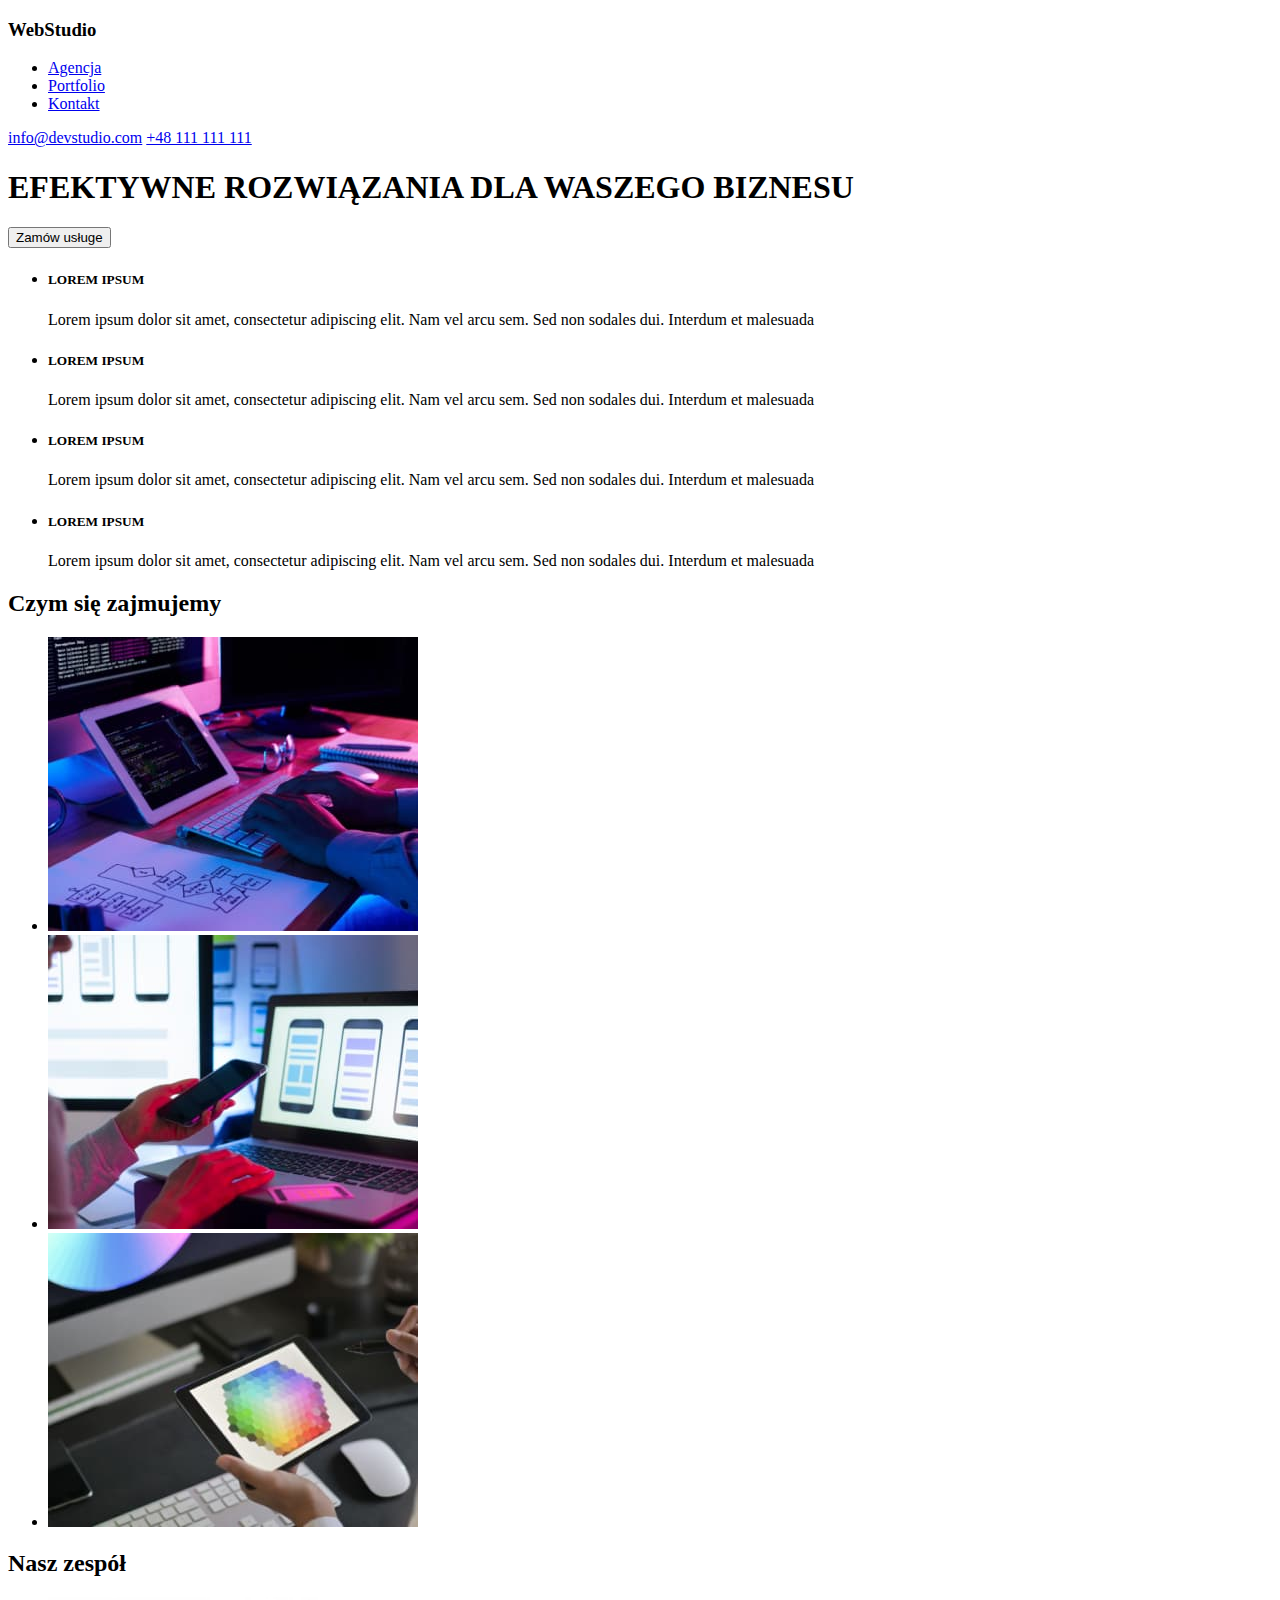
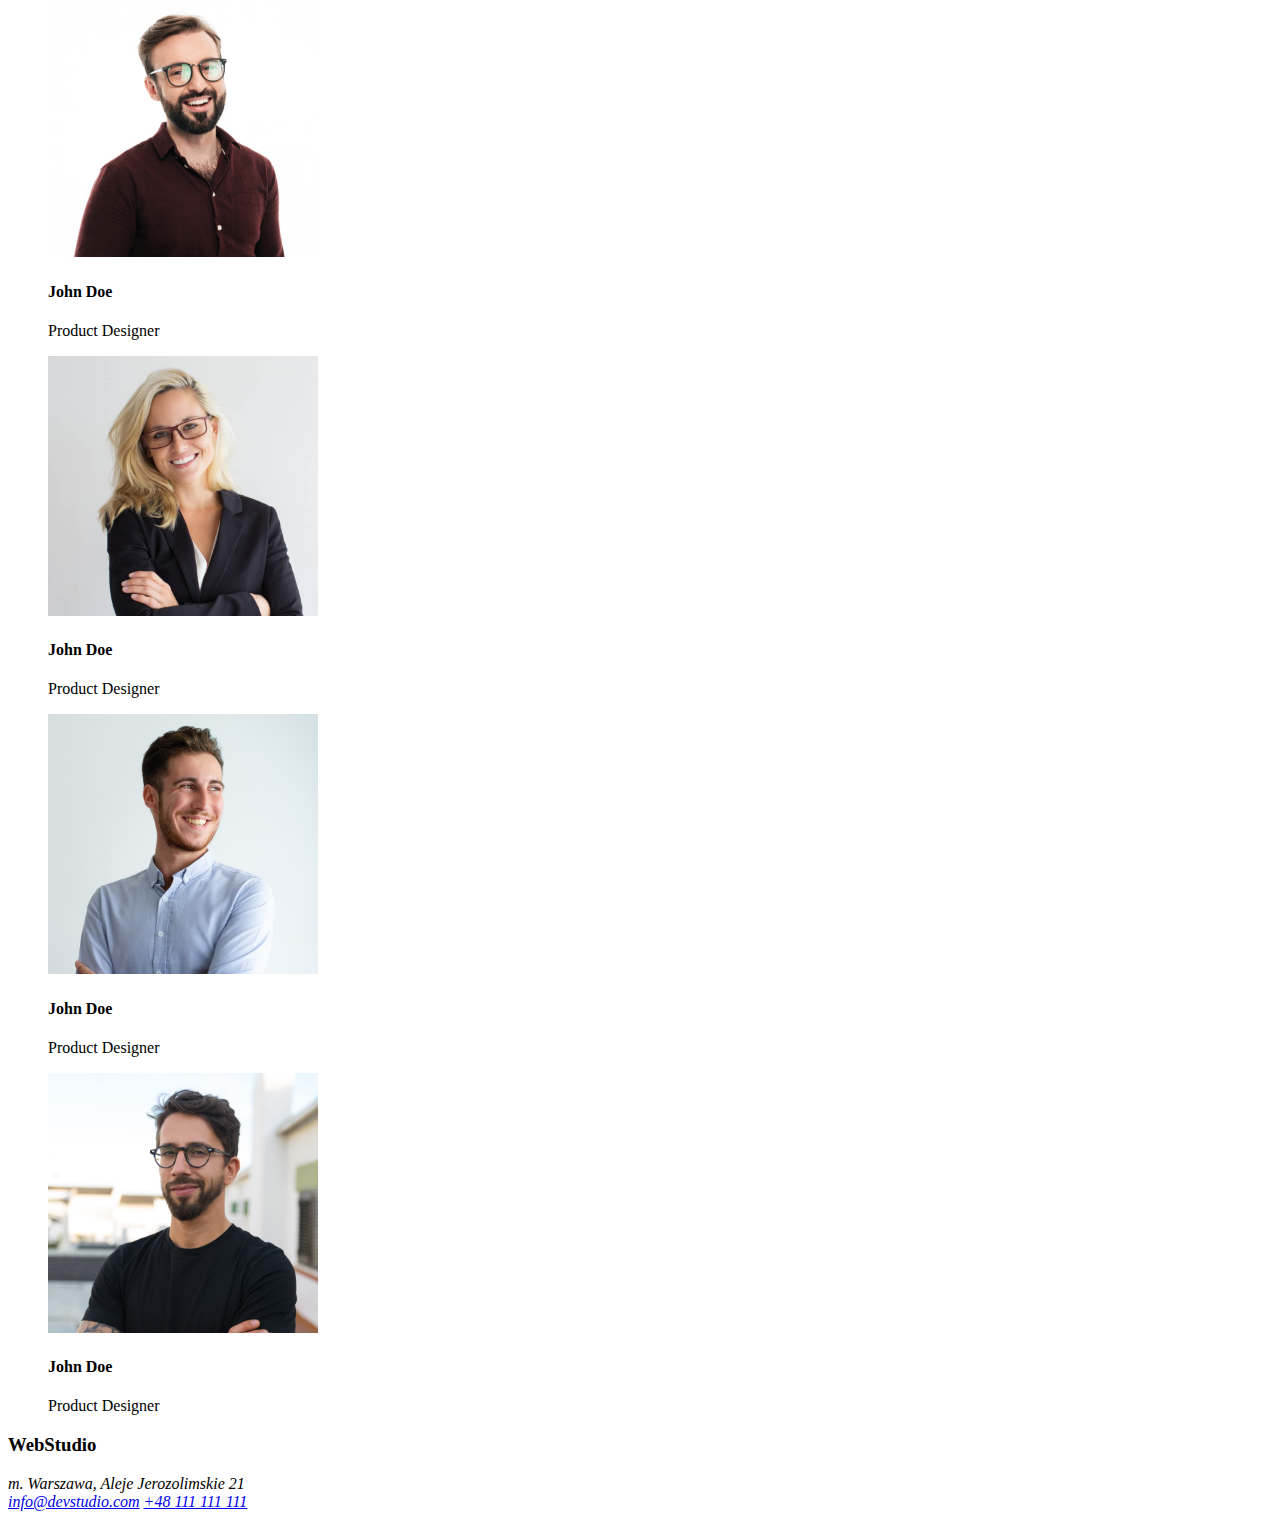
==== index.html @ 5b8ef445 "Klonowanie" ====
<!DOCTYPE html>
<html lang="en">
  <head>
    <meta charset="UTF-8" />
    <meta http-equiv="X-UA-Compatible" content="IE=edge" />
    <meta name="viewport" content="width=device-width, initial-scale=1.0" />
    <title>Document</title>
  </head>
  <body>
    <header>
      <h3>WebStudio</h3>
      <nav>
        <ul>
          <li><a href="/Agencja">Agencja</a></li>
          <li><a href="/Portfolio">Portfolio</a></li>
          <li><a href="/Kontakt">Kontakt</a></li>
        </ul>
      </nav>
      <a href="mailto:info@devstudio.com">info@devstudio.com</a>
      <a href="tel:+48111111111">+48 111 111 111</a>
    </header>

    <main>
      <div>
        <h1>EFEKTYWNE ROZWIĄZANIA DLA WASZEGO BIZNESU</h1>
        <button type="button">Zamów usługe</button>
      </div>

      <div>
        <ul>
          <li>
            <h5>LOREM IPSUM</h5>
            <p>
              Lorem ipsum dolor sit amet, consectetur adipiscing elit. Nam vel
              arcu sem. Sed non sodales dui. Interdum et malesuada
            </p>
          </li>
          <li>
            <h5>LOREM IPSUM</h5>
            <p>
              Lorem ipsum dolor sit amet, consectetur adipiscing elit. Nam vel
              arcu sem. Sed non sodales dui. Interdum et malesuada
            </p>
          </li>
          <li>
            <h5>LOREM IPSUM</h5>
            <p>
              Lorem ipsum dolor sit amet, consectetur adipiscing elit. Nam vel
              arcu sem. Sed non sodales dui. Interdum et malesuada
            </p>
          </li>
          <li>
            <h5>LOREM IPSUM</h5>
            <p>
              Lorem ipsum dolor sit amet, consectetur adipiscing elit. Nam vel
              arcu sem. Sed non sodales dui. Interdum et malesuada
            </p>
          </li>
        </ul>
      </div>

      <section>
        <h2>Czym się zajmujemy</h2>
        <ul>
          <li>
            <img
              src="images/picture1.jpg"
              alt="osoba wpisuje kod na białej klawiaturze"
              width="370"
              height="294"
            />
          </li>
          <li>
            <img
              src="images/picture2.jpg"
              alt="osoba trzyma telefon a na ekranie laptopa ma wyświtlone 3 grafiki podobnego telefonu"
              width="370"
              height="294"
            />
          </li>
          <li>
            <img
              src="images/picture3.jpg"
              alt="osoba wybiera kolor na tablecie"
              width="370"
              height="294"
            />
          </li>
        </ul>
      </section>

      <section>
        <h2>Nasz zespół</h2>
        <figure>
          <img
            src="images/person1.jpg"
            alt="mężczyzna z zarostem i w okularach"
            width="270"
            height="260"
          />
          <figcaption>
            <h4>John Doe</h4>
            Product Designer
          </figcaption>
        </figure>
        <figure>
          <img
            src="images/person2.jpg"
            alt="uśmiechnięta blondynka w okularach"
            width="270"
            height="260"
          />
          <figcaption>
            <h4>John Doe</h4>
            Product Designer
          </figcaption>
        </figure>
        <figure>
          <img
            src="images/person3.jpg"
            alt="mężczyna w jasnoniebieskiej koszuli"
            width="270"
            height="260"
          />
          <figcaption>
            <h4>John Doe</h4>
            Product Designer
          </figcaption>
        </figure>
        <figure>
          <img
            src="images/person4.jpg"
            alt="mężczynzna z zarotem w okularach"
            width="270"
            height="260"
          />
          <figcaption>
            <h4>John Doe</h4>
            Product Designer
          </figcaption>
        </figure>
      </section>
    </main>

    <footer>
      <h3>WebStudio</h3>
      <address>m. Warszawa, Aleje Jerozolimskie 21</address>
      <address>
        <a href="mailto:info@devstudio.com">info@devstudio.com</a>
        <a href="tel:+48111111111">+48 111 111 111</a>
      </address>
    </footer>
  </body>
</html>
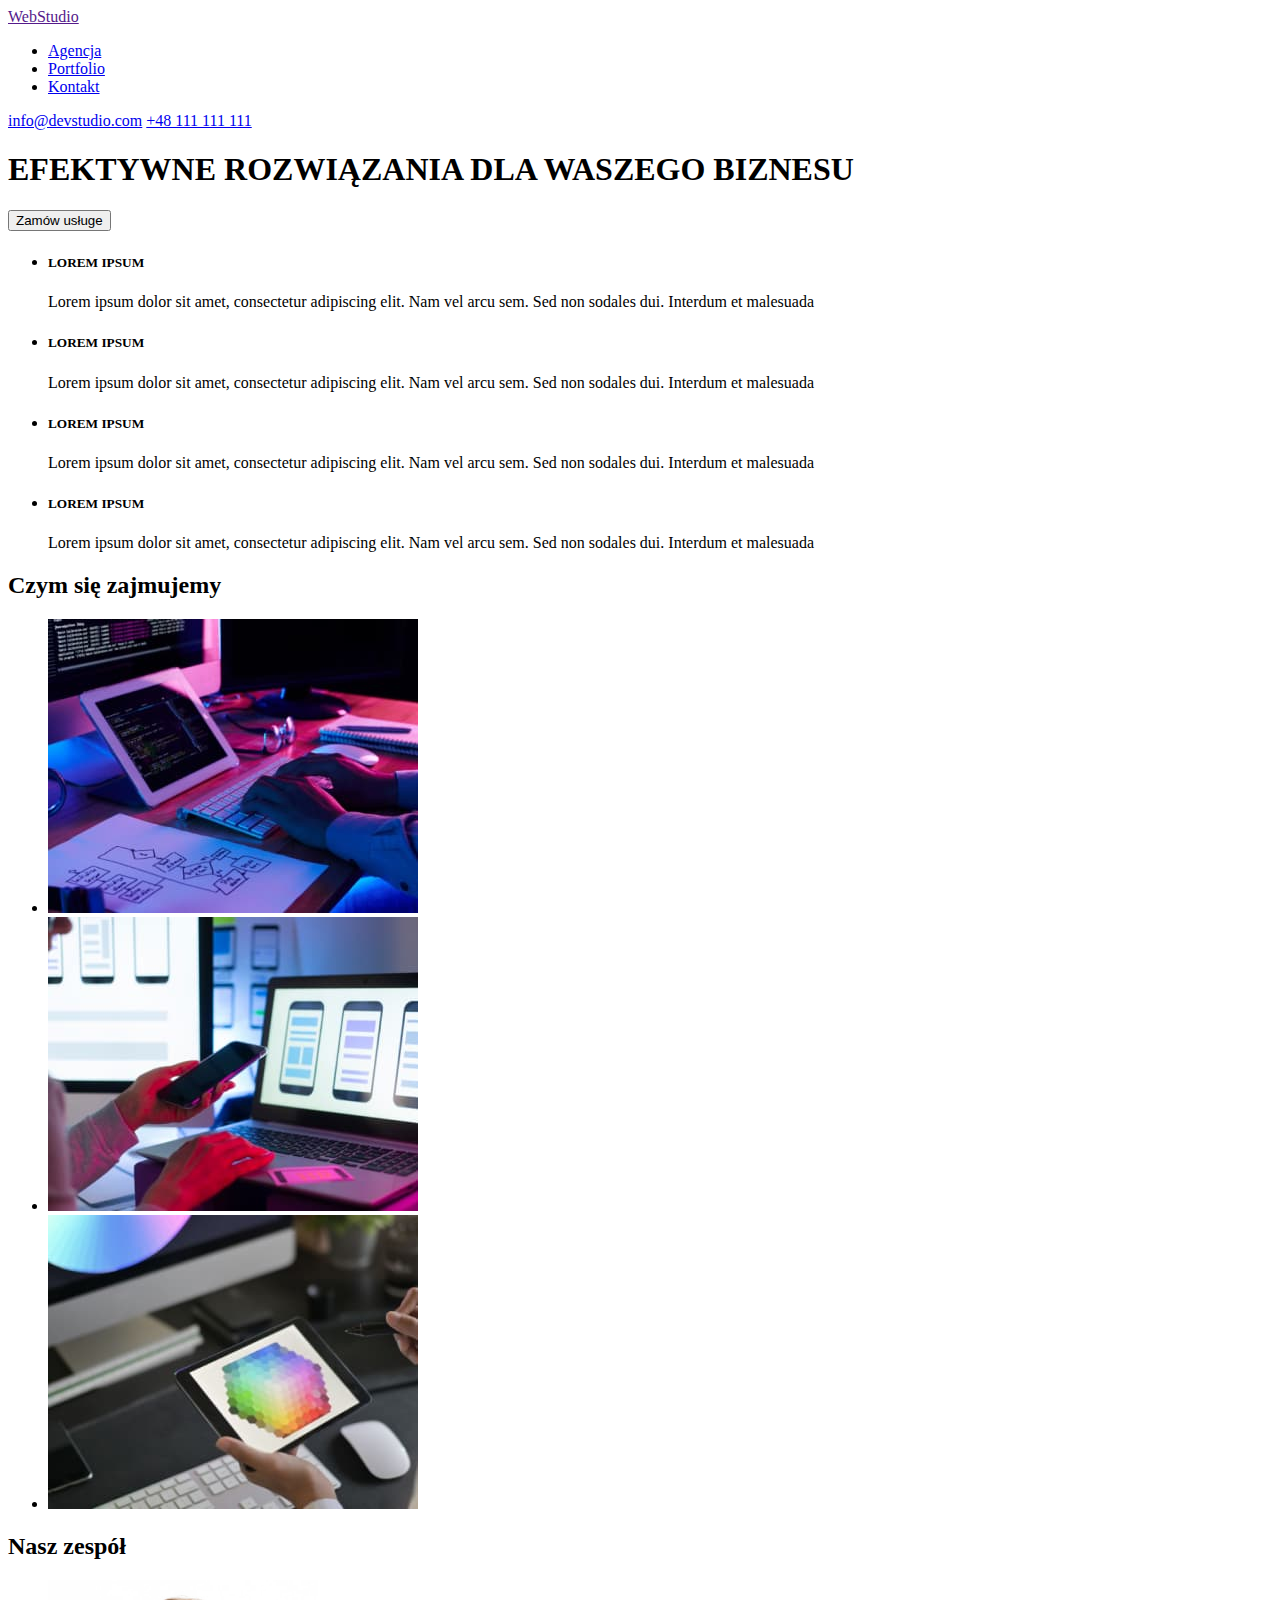
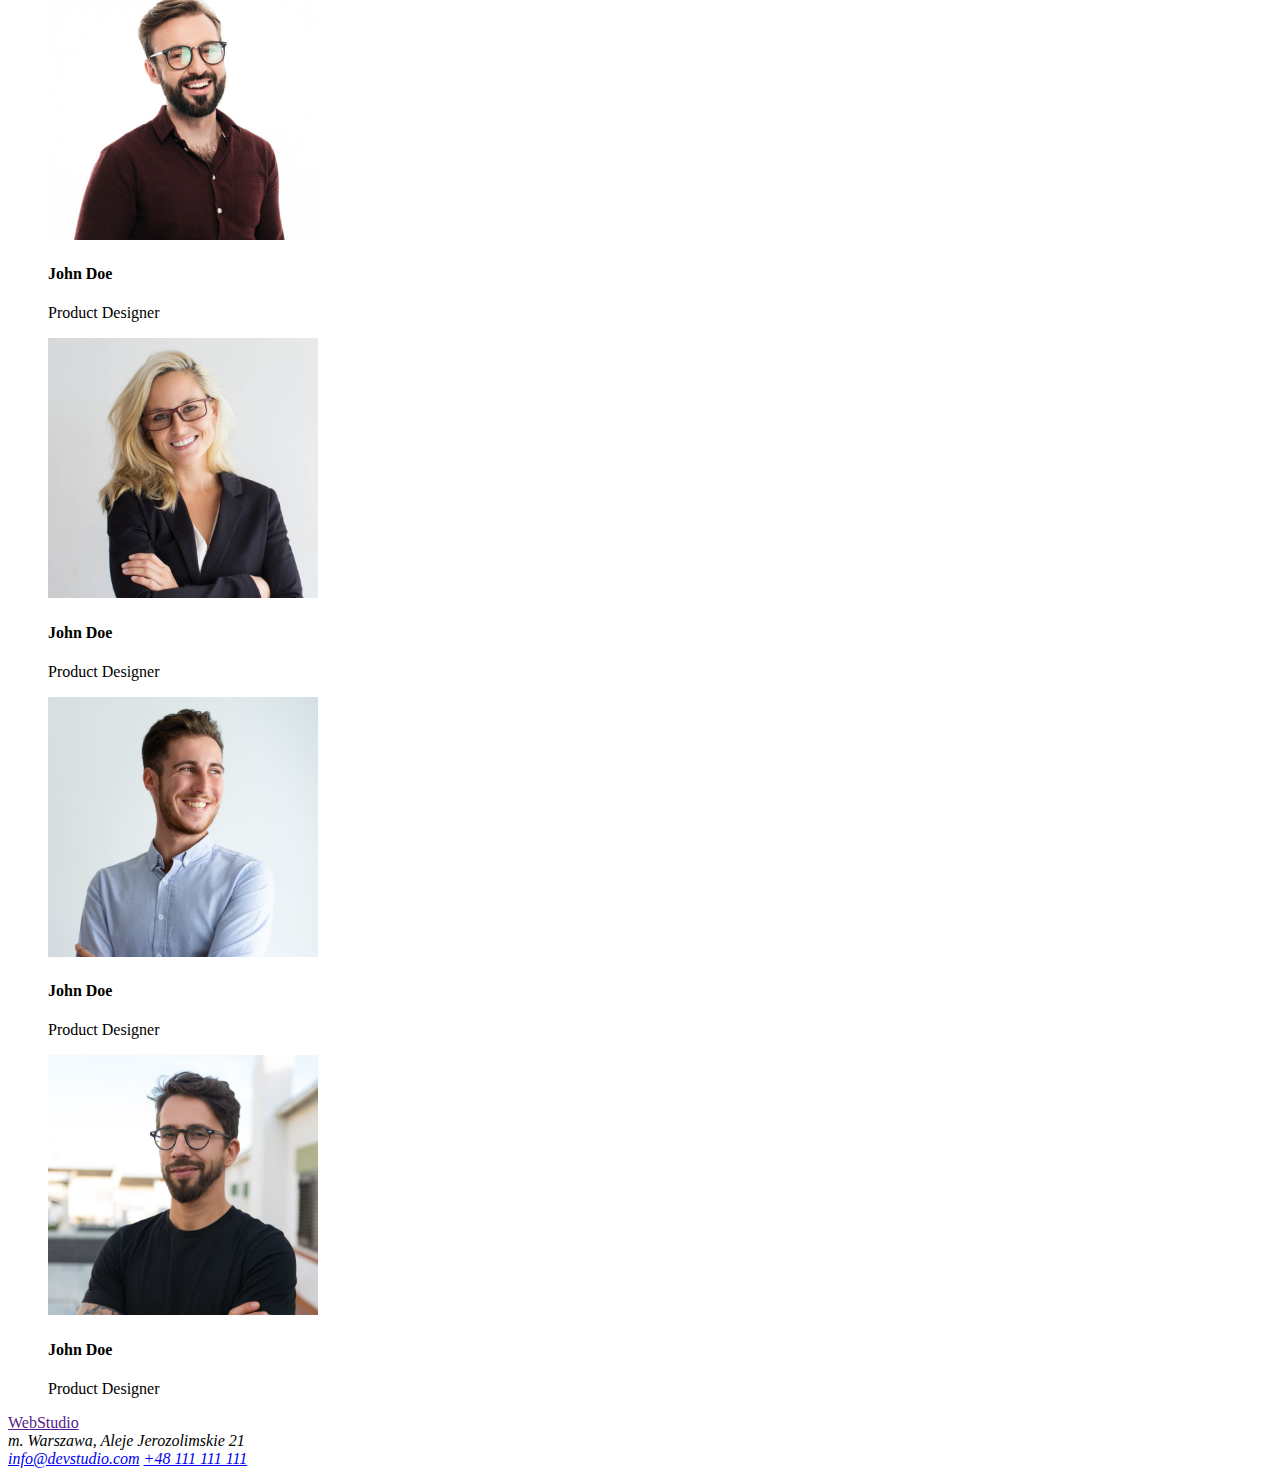
==== commit c2ec5105: "Poprawki PD1" ====
--- a/index.html
+++ b/index.html
@@ -8,7 +8,7 @@
   </head>
   <body>
     <header>
-      <h3>WebStudio</h3>
+      <a href="">WebStudio</a>
       <nav>
         <ul>
           <li><a href="/Agencja">Agencja</a></li>
@@ -21,12 +21,12 @@
     </header>
 
     <main>
-      <div>
+      <section>
         <h1>EFEKTYWNE ROZWIĄZANIA DLA WASZEGO BIZNESU</h1>
         <button type="button">Zamów usługe</button>
-      </div>
+      </section>
 
-      <div>
+      <section>
         <ul>
           <li>
             <h5>LOREM IPSUM</h5>
@@ -57,7 +57,7 @@
             </p>
           </li>
         </ul>
-      </div>
+      </section>
 
       <section>
         <h2>Czym się zajmujemy</h2>
@@ -143,7 +143,7 @@
     </main>
 
     <footer>
-      <h3>WebStudio</h3>
+      <a href="">WebStudio</a>
       <address>m. Warszawa, Aleje Jerozolimskie 21</address>
       <address>
         <a href="mailto:info@devstudio.com">info@devstudio.com</a>
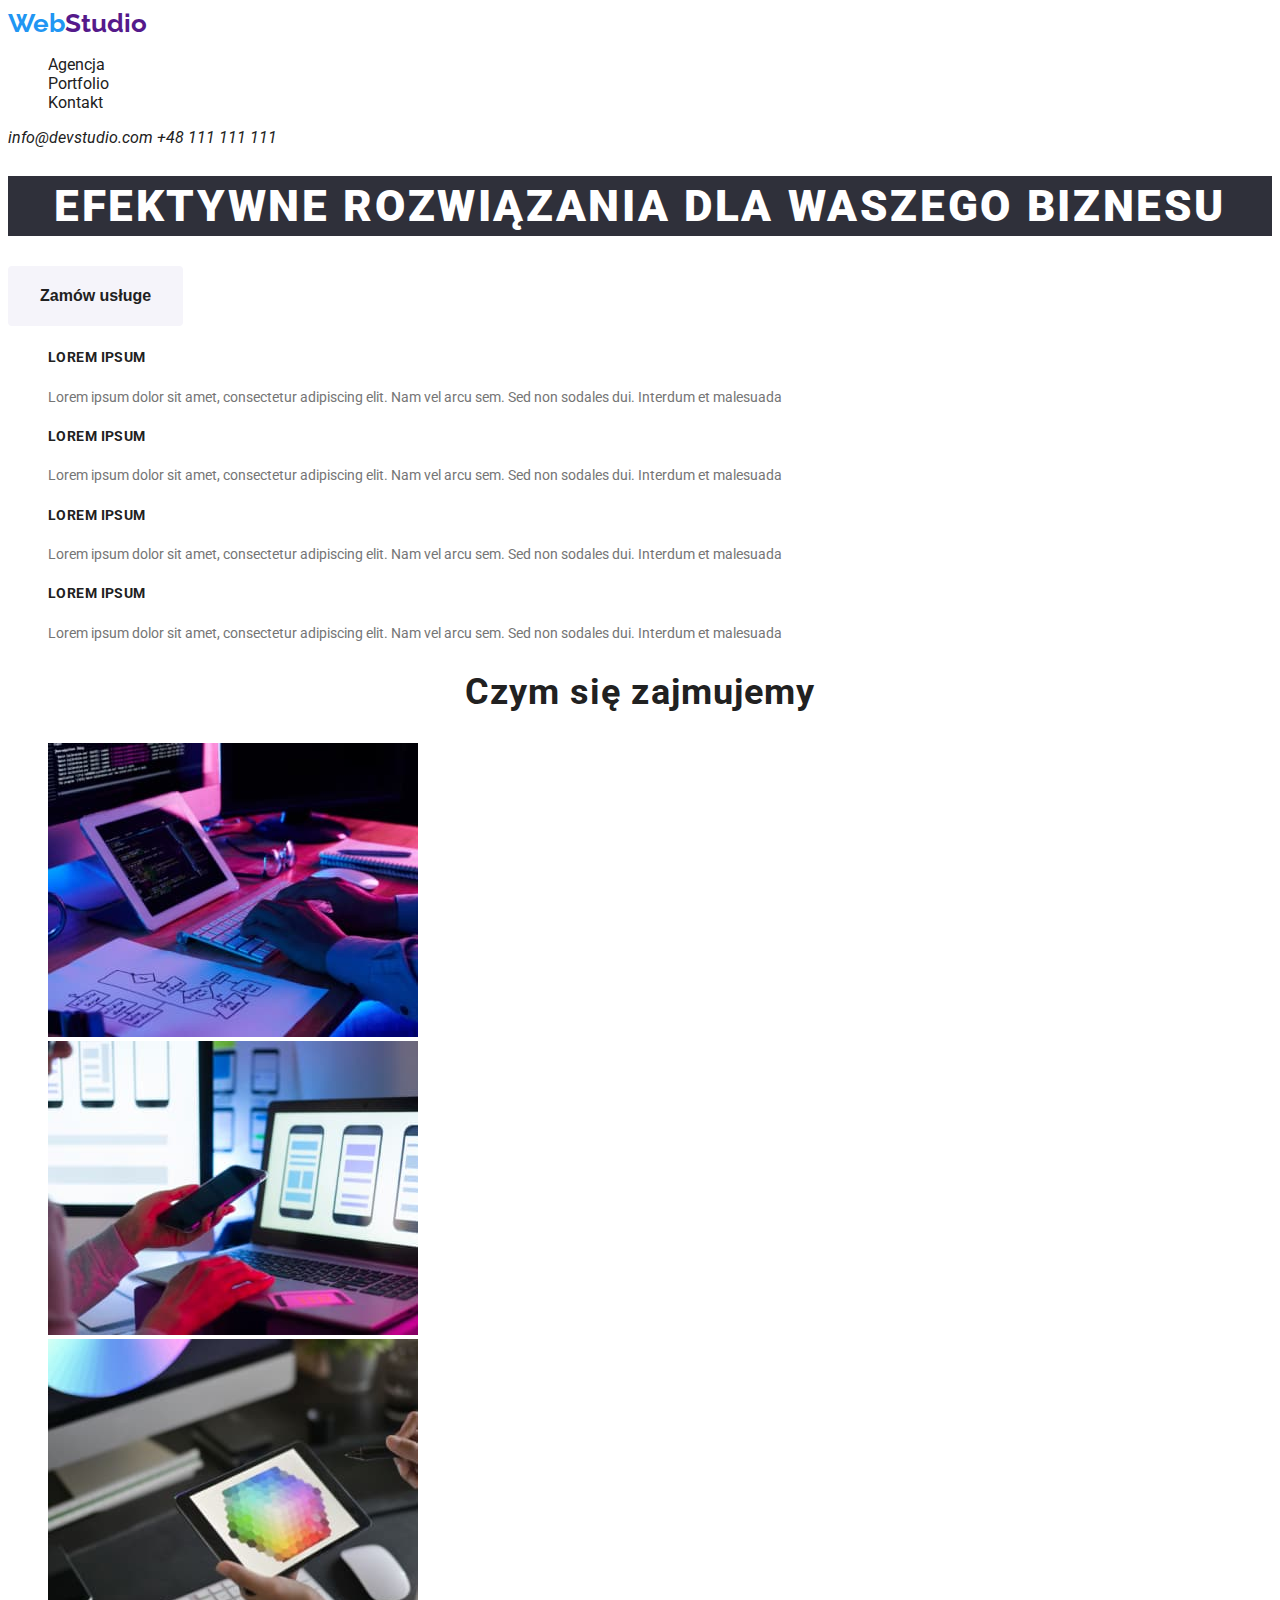
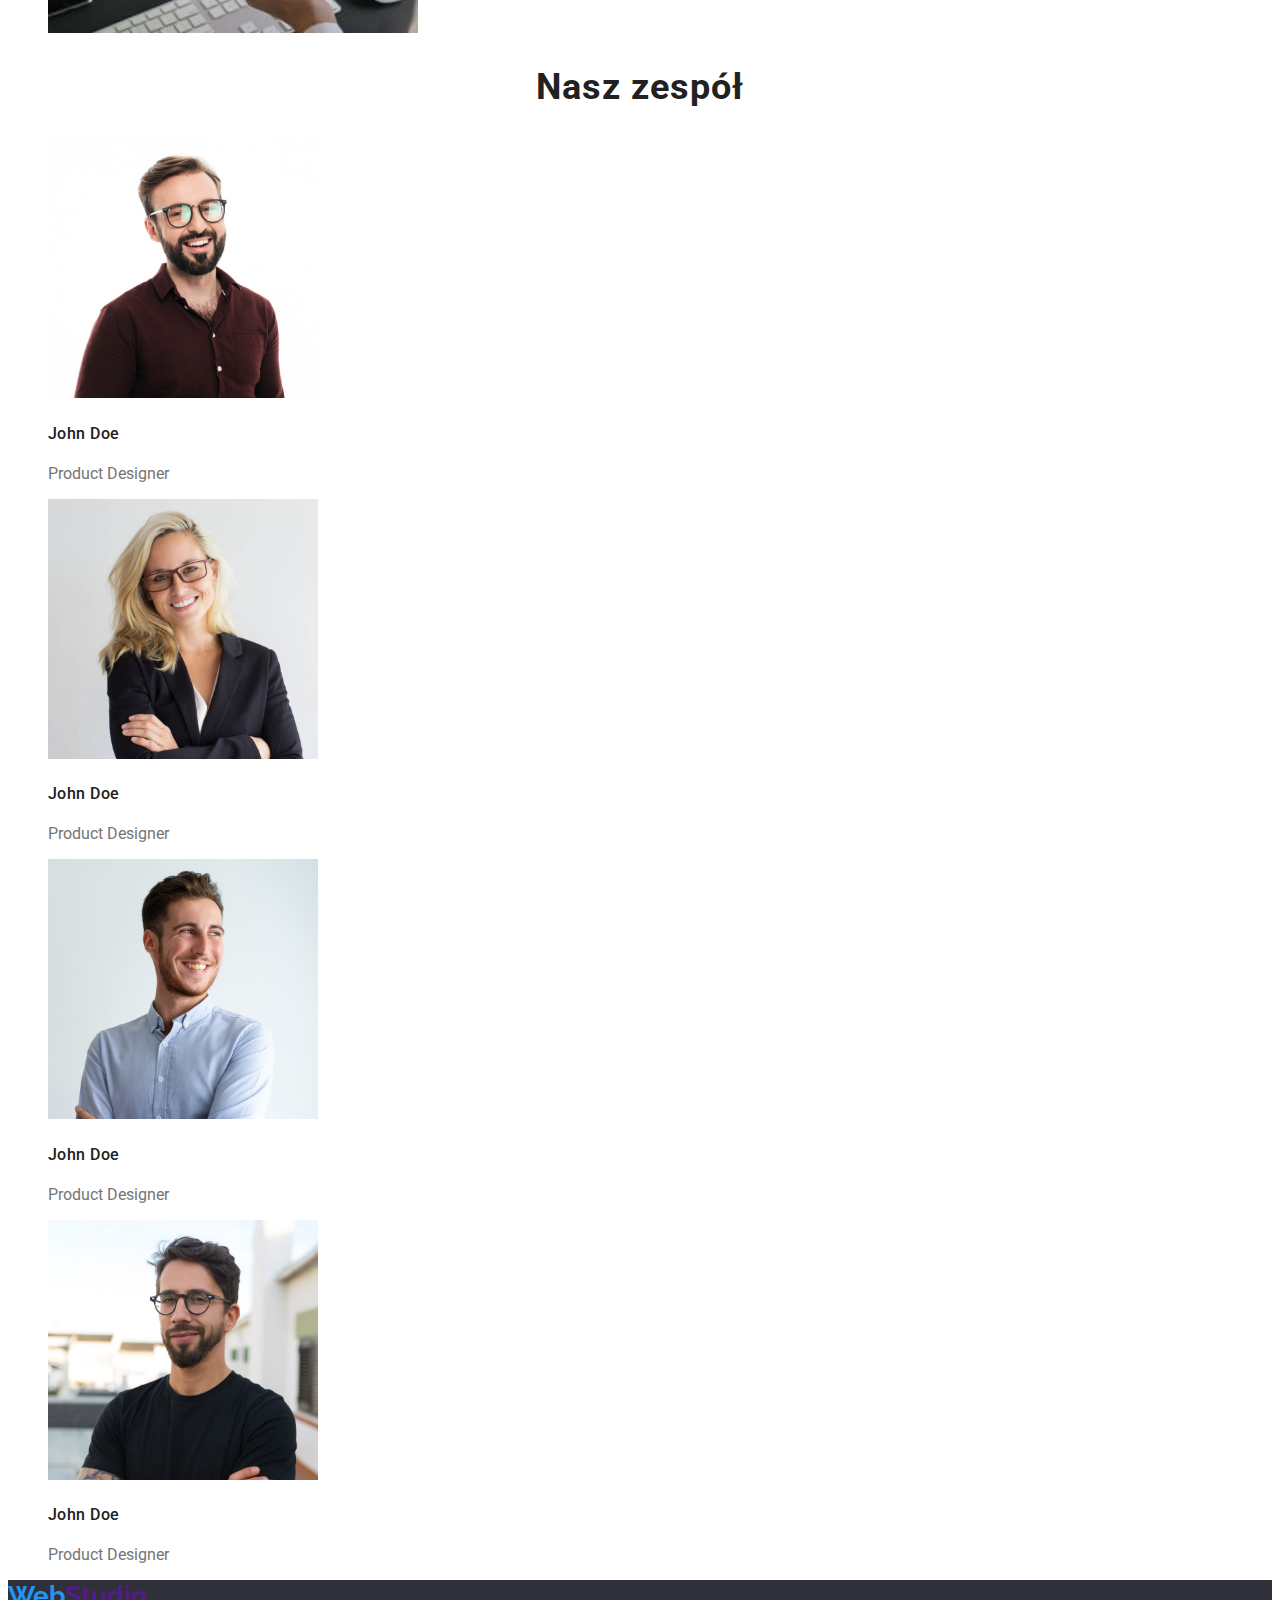
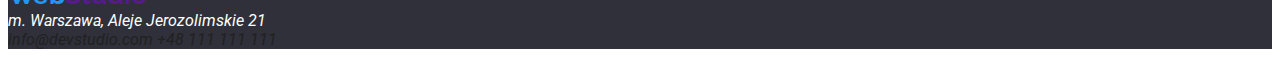
==== commit 0d74b596: "css version one" ====
--- a/index.html
+++ b/index.html
@@ -4,26 +4,33 @@
     <meta charset="UTF-8" />
     <meta http-equiv="X-UA-Compatible" content="IE=edge" />
     <meta name="viewport" content="width=device-width, initial-scale=1.0" />
+    <link
+      href="https://fonts.googleapis.com/css2?family=Raleway:wght@700&family=Roboto:wght@400;500;700;900&display=swap"
+      rel="stylesheet"
+    />
+    <link rel="stylesheet" href="./css/styles.css" />
     <title>Document</title>
   </head>
   <body>
     <header>
-      <a href="">WebStudio</a>
+      <a href="" class="webstudio"><span class="blue">Web</span>Studio</a>
       <nav>
         <ul>
-          <li><a href="/Agencja">Agencja</a></li>
-          <li><a href="/Portfolio">Portfolio</a></li>
-          <li><a href="/Kontakt">Kontakt</a></li>
+          <li><a class="link" href="index.html">Agencja</a></li>
+          <li><a class="link" href="portfolio.html">Portfolio</a></li>
+          <li><a class="link" href="/Kontakt">Kontakt</a></li>
         </ul>
       </nav>
-      <a href="mailto:info@devstudio.com">info@devstudio.com</a>
-      <a href="tel:+48111111111">+48 111 111 111</a>
+      <address>
+        <a class="link" href="mailto:info@devstudio.com">info@devstudio.com</a>
+        <a class="link" href="tel:+48111111111">+48 111 111 111</a>
+      </address>
     </header>
 
     <main>
-      <section>
+      <section class="onebutton">
         <h1>EFEKTYWNE ROZWIĄZANIA DLA WASZEGO BIZNESU</h1>
-        <button type="button">Zamów usługe</button>
+        <button class="button" type="button">Zamów usługe</button>
       </section>
 
       <section>
@@ -142,12 +149,12 @@
       </section>
     </main>
 
-    <footer>
-      <a href="">WebStudio</a>
+    <footer class="background-text, social-links">
+      <a href="" class="webstudio"><span class="blue">Web</span>Studio</a>
       <address>m. Warszawa, Aleje Jerozolimskie 21</address>
       <address>
-        <a href="mailto:info@devstudio.com">info@devstudio.com</a>
-        <a href="tel:+48111111111">+48 111 111 111</a>
+        <a class="link" href="mailto:info@devstudio.com">info@devstudio.com</a>
+        <a class="link" href="tel:+48111111111">+48 111 111 111</a>
       </address>
     </footer>
   </body>
--- a/css/styles.css
+++ b/css/styles.css
@@ -0,0 +1,123 @@
+body {
+  font-family: "Roboto", "Raleway", sans-serif;
+  color: #212121;
+}
+.button {
+  background-color: #f5f4fa;
+  color: #212121;
+  font-size: 16px;
+  font-weight: 500;
+  border: none;
+  padding: 15px 32px;
+  text-align: center;
+  cursor: pointer;
+  background: #f5f4fa;
+  border-radius: 4px;
+  line-height: 1.6;
+}
+.button:hover {
+  background-color: #2196f3;
+  color: #ffffff;
+  background: #2196f3;
+  box-shadow: 0px 3px 1px rgba(0, 0, 0, 0.1), 0px 1px 2px rgba(0, 0, 0, 0.08),
+    0px 2px 2px rgba(0, 0, 0, 0.12);
+  border-radius: 4px;
+}
+
+.onebutton > .button {
+  font-weight: 700;
+  line-height: 1.87;
+}
+
+ul {
+  list-style-type: none;
+}
+
+.blue {
+  color: #2196f3;
+}
+
+footer {
+  background-color: #2f303a;
+  color: #ffffff;
+}
+
+h1 {
+  font-weight: 900;
+  font-size: 44px;
+  line-height: 60px;
+  text-align: center;
+  letter-spacing: 0.06em;
+  text-transform: uppercase;
+  color: #ffffff;
+  background-color: #2f303a;
+}
+h2 {
+  font-weight: 700;
+  font-size: 36px;
+  line-height: 42/36;
+  text-align: center;
+  letter-spacing: 0.03em;
+}
+
+h5 {
+  font-weight: 700;
+  font-size: 14px;
+  line-height: 16/14;
+  letter-spacing: 0.03em;
+  text-transform: uppercase;
+}
+a {
+  text-decoration: none;
+  width: 110px;
+  height: 16px;
+}
+
+p {
+  font-size: 14px;
+  line-height: 24/14;
+  color: #757575;
+}
+
+figcaption {
+  font-size: 16px;
+  line-height: 19/16;
+  color: #757575;
+}
+
+h4 {
+  font-weight: 500;
+  font-size: 16px;
+  line-height: 19/16;
+  letter-spacing: 0.03em;
+
+  color: #212121;
+}
+
+.link {
+  color: #212121;
+}
+.social-links {
+  color: #ffffff;
+}
+.link:hover {
+  color: #2196f3;
+}
+
+.social-links .link:hover,
+.social-links .link:focus {
+  color: #2196f3;
+}
+
+.webstudio {
+  font-family: "Raleway";
+  font-style: normal;
+  font-weight: 700;
+  font-size: 26px;
+  line-height: 31px;
+}
+
+address a {
+  margin: inherit;
+  color: #757575;
+}
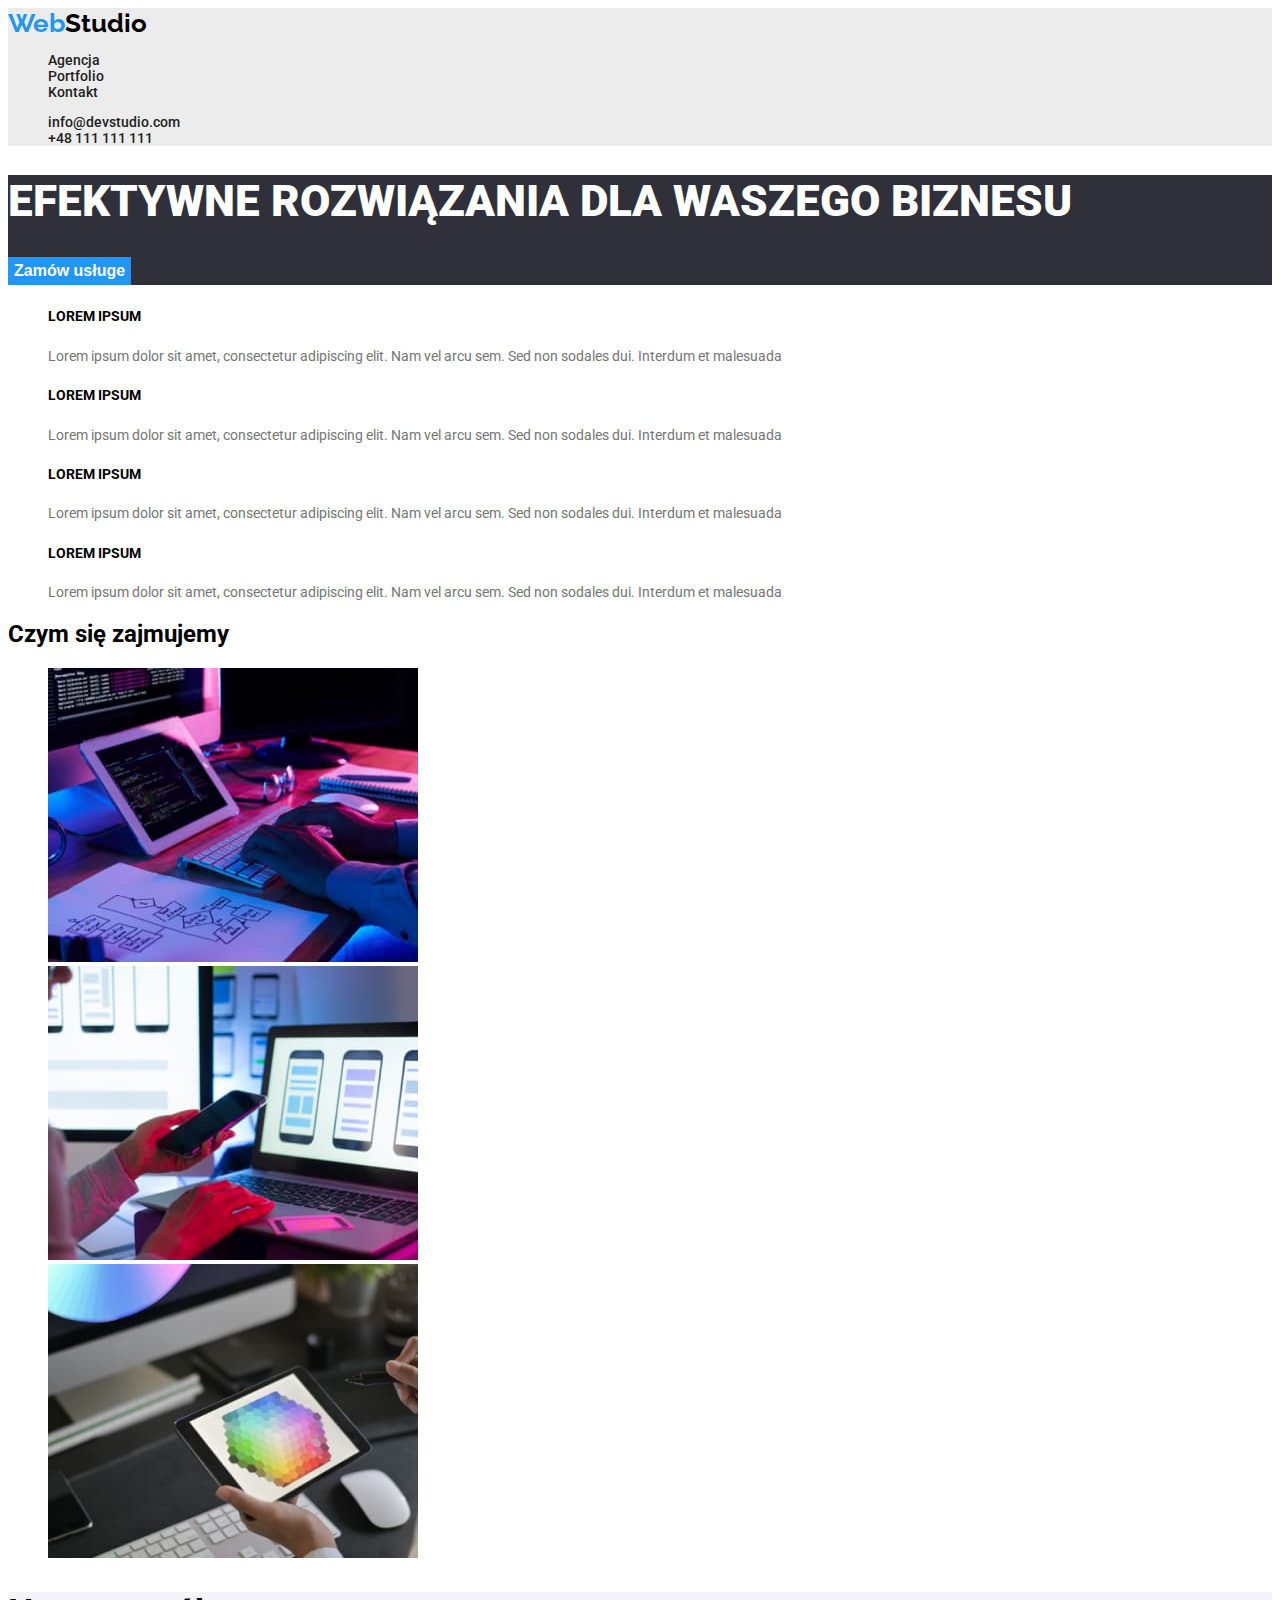
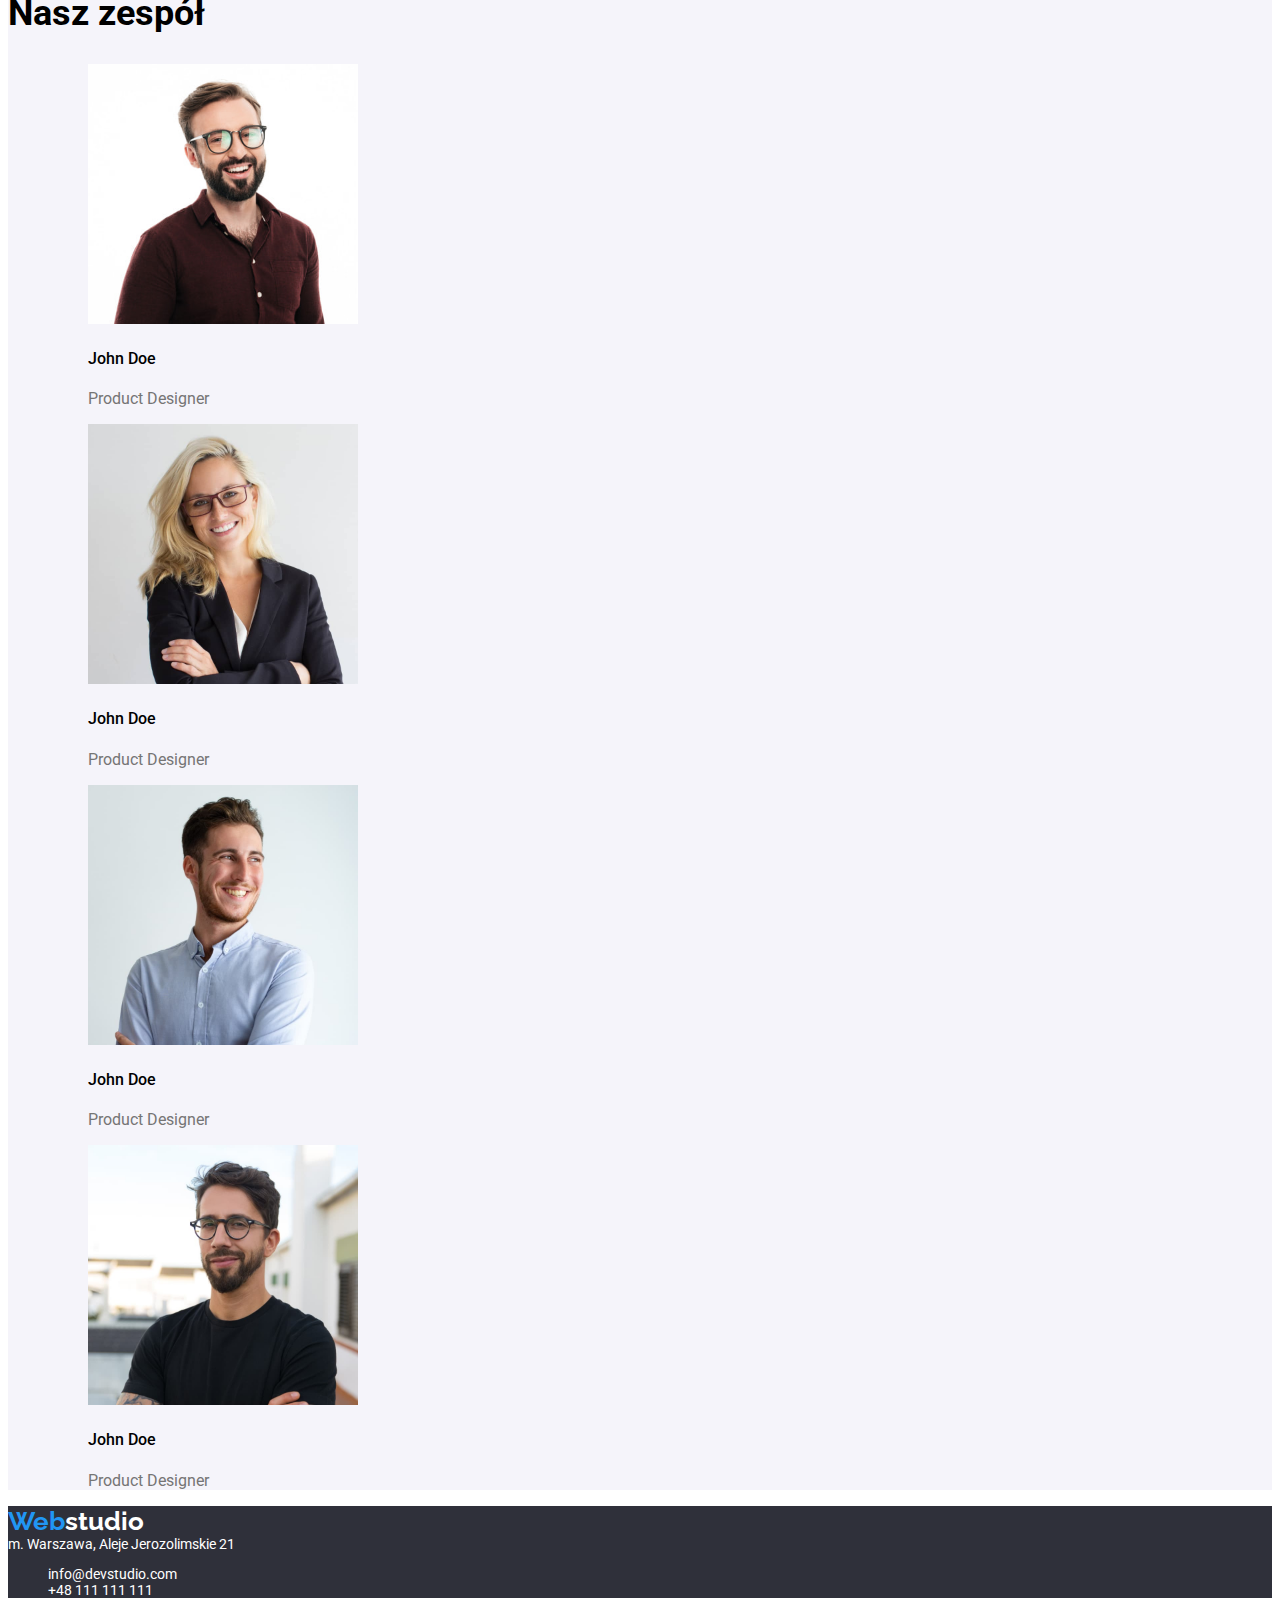
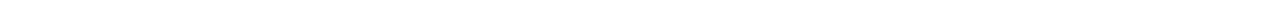
==== commit c4991980: "css version two" ====
--- a/index.html
+++ b/index.html
@@ -12,53 +12,61 @@
     <title>Document</title>
   </head>
   <body>
-    <header>
-      <a href="" class="webstudio"><span class="blue">Web</span>Studio</a>
+    <header class="header">
+      <a class="header-logo" href="index.html"><span> Web</span>Studio</a>
       <nav>
-        <ul>
-          <li><a class="link" href="index.html">Agencja</a></li>
-          <li><a class="link" href="portfolio.html">Portfolio</a></li>
-          <li><a class="link" href="/Kontakt">Kontakt</a></li>
+        <ul class="header-link">
+          <li><a class="header-link" href="">Agencja</a></li>
+          <li><a class="header-link" href="portfolio.html">Portfolio</a></li>
+          <li><a class="header-link" href="">Kontakt</a></li>
         </ul>
       </nav>
       <address>
-        <a class="link" href="mailto:info@devstudio.com">info@devstudio.com</a>
-        <a class="link" href="tel:+48111111111">+48 111 111 111</a>
+        <ul class="header-link">
+          <li>
+            <a class="header-link" href="mailto:info@devstudio.com"
+              >info@devstudio.com</a
+            >
+          </li>
+          <li>
+            <a class="header-link" href="tel:+48111111111">+48 111 111 111</a>
+          </li>
+        </ul>
       </address>
     </header>
 
     <main>
-      <section class="onebutton">
-        <h1>EFEKTYWNE ROZWIĄZANIA DLA WASZEGO BIZNESU</h1>
-        <button class="button" type="button">Zamów usługe</button>
+      <section class="heading button">
+        <h1 class="heading-title">EFEKTYWNE ROZWIĄZANIA DLA WASZEGO BIZNESU</h1>
+        <button class="button-item" type="button">Zamów usługe</button>
       </section>
 
-      <section>
-        <ul>
+      <section class="description">
+        <ul class="description-list">
           <li>
-            <h5>LOREM IPSUM</h5>
-            <p>
+            <h5 class="description-title">LOREM IPSUM</h5>
+            <p class="description-text">
               Lorem ipsum dolor sit amet, consectetur adipiscing elit. Nam vel
               arcu sem. Sed non sodales dui. Interdum et malesuada
             </p>
           </li>
           <li>
-            <h5>LOREM IPSUM</h5>
-            <p>
+            <h5 class="description-title">LOREM IPSUM</h5>
+            <p class="description-text">
               Lorem ipsum dolor sit amet, consectetur adipiscing elit. Nam vel
               arcu sem. Sed non sodales dui. Interdum et malesuada
             </p>
           </li>
           <li>
-            <h5>LOREM IPSUM</h5>
-            <p>
+            <h5 class="description-title">LOREM IPSUM</h5>
+            <p class="description-text">
               Lorem ipsum dolor sit amet, consectetur adipiscing elit. Nam vel
               arcu sem. Sed non sodales dui. Interdum et malesuada
             </p>
           </li>
           <li>
-            <h5>LOREM IPSUM</h5>
-            <p>
+            <h5 class="description-title">LOREM IPSUM</h5>
+            <p class="description-text">
               Lorem ipsum dolor sit amet, consectetur adipiscing elit. Nam vel
               arcu sem. Sed non sodales dui. Interdum et malesuada
             </p>
@@ -66,12 +74,12 @@
         </ul>
       </section>
 
-      <section>
+      <section class="duties">
         <h2>Czym się zajmujemy</h2>
-        <ul>
+        <ul class="duties-list">
           <li>
             <img
-              src="images/picture1.jpg"
+              src="images/duty1.jpg"
               alt="osoba wpisuje kod na białej klawiaturze"
               width="370"
               height="294"
@@ -79,7 +87,7 @@
           </li>
           <li>
             <img
-              src="images/picture2.jpg"
+              src="images/duty2.jpg"
               alt="osoba trzyma telefon a na ekranie laptopa ma wyświtlone 3 grafiki podobnego telefonu"
               width="370"
               height="294"
@@ -87,7 +95,7 @@
           </li>
           <li>
             <img
-              src="images/picture3.jpg"
+              src="images/duty3.jpg"
               alt="osoba wybiera kolor na tablecie"
               width="370"
               height="294"
@@ -96,65 +104,83 @@
         </ul>
       </section>
 
-      <section>
-        <h2>Nasz zespół</h2>
-        <figure>
-          <img
-            src="images/person1.jpg"
-            alt="mężczyzna z zarostem i w okularach"
-            width="270"
-            height="260"
-          />
-          <figcaption>
-            <h4>John Doe</h4>
-            Product Designer
-          </figcaption>
-        </figure>
-        <figure>
-          <img
-            src="images/person2.jpg"
-            alt="uśmiechnięta blondynka w okularach"
-            width="270"
-            height="260"
-          />
-          <figcaption>
-            <h4>John Doe</h4>
-            Product Designer
-          </figcaption>
-        </figure>
-        <figure>
-          <img
-            src="images/person3.jpg"
-            alt="mężczyna w jasnoniebieskiej koszuli"
-            width="270"
-            height="260"
-          />
-          <figcaption>
-            <h4>John Doe</h4>
-            Product Designer
-          </figcaption>
-        </figure>
-        <figure>
-          <img
-            src="images/person4.jpg"
-            alt="mężczynzna z zarotem w okularach"
-            width="270"
-            height="260"
-          />
-          <figcaption>
-            <h4>John Doe</h4>
-            Product Designer
-          </figcaption>
-        </figure>
+      <section class="team">
+        <h2 class="team-title">Nasz zespół</h2>
+        <ul class="team-list">
+          <li>
+            <figure>
+              <img
+                src="images/team1.jpg"
+                alt="mężczyzna z zarostem i w okularach"
+                width="270"
+                height="260"
+              />
+              <figcaption>
+                <h4 class="team-title-item">John Doe</h4>
+                <p class="team-text">Product Designer</p>
+              </figcaption>
+            </figure>
+          </li>
+          <li>
+            <figure>
+              <img
+                src="images/team2.jpg"
+                alt="uśmiechnięta blondynka w okularach"
+                width="270"
+                height="260"
+              />
+              <figcaption>
+                <h4 class="team-title-item">John Doe</h4>
+                <p class="team-text">Product Designer</p>
+              </figcaption>
+            </figure>
+          </li>
+          <li>
+            <figure>
+              <img
+                src="images/team3.jpg"
+                alt="mężczyna w jasnoniebieskiej koszuli"
+                width="270"
+                height="260"
+              />
+              <figcaption>
+                <h4 class="team-title-item">John Doe</h4>
+                <p class="team-text">Product Designer</p>
+              </figcaption>
+            </figure>
+          </li>
+          <li>
+            <figure>
+              <img
+                src="images/team4.jpg"
+                alt="mężczynzna z zarotem w okularach"
+                width="270"
+                height="260"
+              />
+              <figcaption>
+                <h4 class="team-title-item">John Doe</h4>
+                <p class="team-text">Product Designer</p>
+              </figcaption>
+            </figure>
+          </li>
+        </ul>
       </section>
     </main>
 
-    <footer class="background-text, social-links">
-      <a href="" class="webstudio"><span class="blue">Web</span>Studio</a>
-      <address>m. Warszawa, Aleje Jerozolimskie 21</address>
+    <footer class="footer">
+      <a class="footer-logo" href="/index.html"><span>Web</span>studio</a>
+      <address class="footer-text">m. Warszawa, Aleje Jerozolimskie 21</address>
       <address>
-        <a class="link" href="mailto:info@devstudio.com">info@devstudio.com</a>
-        <a class="link" href="tel:+48111111111">+48 111 111 111</a>
+        <ul class="footer-link">
+          <li>
+            <a class="footer-link" href="mailto:info@devstudio.com"
+              >info@devstudio.com</a
+            >
+          </li>
+          <li>
+            <a class="footer-link" href="tel:+48111111111">+48 111 111 111</a>
+          </li>
+        </ul>
       </address>
     </footer>
   </body>
--- a/css/styles.css
+++ b/css/styles.css
@@ -1,123 +1,180 @@
 body {
   font-family: "Roboto", "Raleway", sans-serif;
-  color: #212121;
 }
-.button {
-  background-color: #f5f4fa;
-  color: #212121;
-  font-size: 16px;
-  font-weight: 500;
-  border: none;
-  padding: 15px 32px;
-  text-align: center;
-  cursor: pointer;
-  background: #f5f4fa;
-  border-radius: 4px;
-  line-height: 1.6;
-}
-.button:hover {
-  background-color: #2196f3;
-  color: #ffffff;
-  background: #2196f3;
-  box-shadow: 0px 3px 1px rgba(0, 0, 0, 0.1), 0px 1px 2px rgba(0, 0, 0, 0.08),
-    0px 2px 2px rgba(0, 0, 0, 0.12);
-  border-radius: 4px;
+:root {
+  --brand-color: #212121;
 }
 
-.onebutton > .button {
-  font-weight: 700;
-  line-height: 1.87;
+.header {
+  background-color: #ececec;
+  color: var(--brand-color);
 }
 
-ul {
-  list-style-type: none;
+.header-logo {
+  font-family: raleway;
+  font-weight: 700;
+  font-size: 26px;
+  line-height: 1, 19;
+  text-decoration: none;
+  color: #000000;
 }
 
-.blue {
+.header-logo > span {
   color: #2196f3;
 }
 
-footer {
-  background-color: #2f303a;
-  color: #ffffff;
+.header-link {
+  font-style: normal;
+  text-decoration: none;
+  list-style-type: none;
+  font-weight: 500;
+  font-size: 14px;
+  line-height: 1, 14;
+  color: var(--brand-color);
 }
 
-h1 {
+.header-link:focus,
+.header-link:hover {
+  color: #2196f3;
+}
+
+.heading {
+  background-color: #2f303a;
+}
+
+.heading-title {
+  color: #fff;
   font-weight: 900;
   font-size: 44px;
-  line-height: 60px;
-  text-align: center;
-  letter-spacing: 0.06em;
-  text-transform: uppercase;
-  color: #ffffff;
-  background-color: #2f303a;
+  line-height: 1, 36;
 }
-h2 {
+
+.description {
+  background-color: #fff;
+}
+.description-list {
+  list-style-type: none;
+}
+.description-title {
+  font-weight: 700;
+  font-size: 14px;
+  line-height: 1, 14;
+}
+.description-text {
+  font-weight: 400;
+  font-size: 14px;
+  line-height: 1, 71;
+  color: #757575;
+}
+.duties {
+  background-color: #fff;
+}
+.duties-list {
+  list-style-type: none;
+}
+.duties-title {
   font-weight: 700;
   font-size: 36px;
-  line-height: 42/36;
-  text-align: center;
-  letter-spacing: 0.03em;
+  line-height: 1, 17;
 }
 
-h5 {
+.team {
+  background-color: #f5f4fa;
+}
+.team-list {
+  list-style-type: none;
+}
+.team-title {
   font-weight: 700;
-  font-size: 14px;
-  line-height: 16/14;
-  letter-spacing: 0.03em;
-  text-transform: uppercase;
+  font-size: 36px;
+  line-height: 1, 17;
 }
-a {
-  text-decoration: none;
-  width: 110px;
-  height: 16px;
+.team-title-item {
+  font-weight: 500;
+  font-size: 16px;
+  line-height: 1, 19;
 }
-
-p {
-  font-size: 14px;
-  line-height: 24/14;
+.team-text {
+  font-weight: 400;
+  font-size: 16px;
+  line-height: 1, 19;
   color: #757575;
 }
 
-figcaption {
+.button-item {
+  background-color: #f5f4fa;
   font-size: 16px;
-  line-height: 19/16;
+  font-weight: 500;
+  line-height: 1.63;
+  border: none;
+  color: #212121;
+  border: none;
+  cursor: pointer;
+}
+.button-item:hover {
+  background-color: #2196f3;
+  color: #fff;
+}
+.button > .button-item {
+  font-weight: 700;
+  font-size: 16px;
+  line-height: 1, 88;
+  background: #2196f3;
+  color: #fff;
+}
+
+.button-item-list {
+  list-style-type: none;
+}
+.solutions {
+  background-color: #fff;
+}
+.solutions-list {
+  list-style-type: none;
+}
+.solutions-title {
+  font-weight: 700;
+  font-size: 18px;
+  line-height: 2;
+}
+.solutions-text {
+  font-weight: 400;
+  font-size: 16px;
+  line-height: 1, 86;
   color: #757575;
 }
-
-h4 {
-  font-weight: 500;
-  font-size: 16px;
-  line-height: 19/16;
-  letter-spacing: 0.03em;
-
-  color: #212121;
+.footer {
+  background-color: #2f303a;
+  color: #fff;
 }
 
-.link {
-  color: #212121;
+.footer-logo {
+  font-family: raleway;
+  font-weight: 700;
+  font-size: 26px;
+  line-height: 1, 19;
+  text-decoration: none;
+  color: #fff;
 }
-.social-links {
-  color: #ffffff;
-}
-.link:hover {
+.footer-logo > span {
   color: #2196f3;
 }
-
-.social-links .link:hover,
-.social-links .link:focus {
+.footer-link {
+  font-style: normal;
+  font-weight: 400;
+  font-size: 14px;
+  line-height: 1, 71;
+  text-decoration: none;
+  list-style-type: none;
+  color: #fff;
+}
+.footer-text {
+  font-style: normal;
+  font-weight: 400;
+  font-size: 14px;
+  line-height: 1, 71;
+}
+.footer-link:focus,
+.footer-link:hover {
   color: #2196f3;
 }
-
-.webstudio {
-  font-family: "Raleway";
-  font-style: normal;
-  font-weight: 700;
-  font-size: 26px;
-  line-height: 31px;
-}
-
-address a {
-  margin: inherit;
-  color: #757575;
-}
